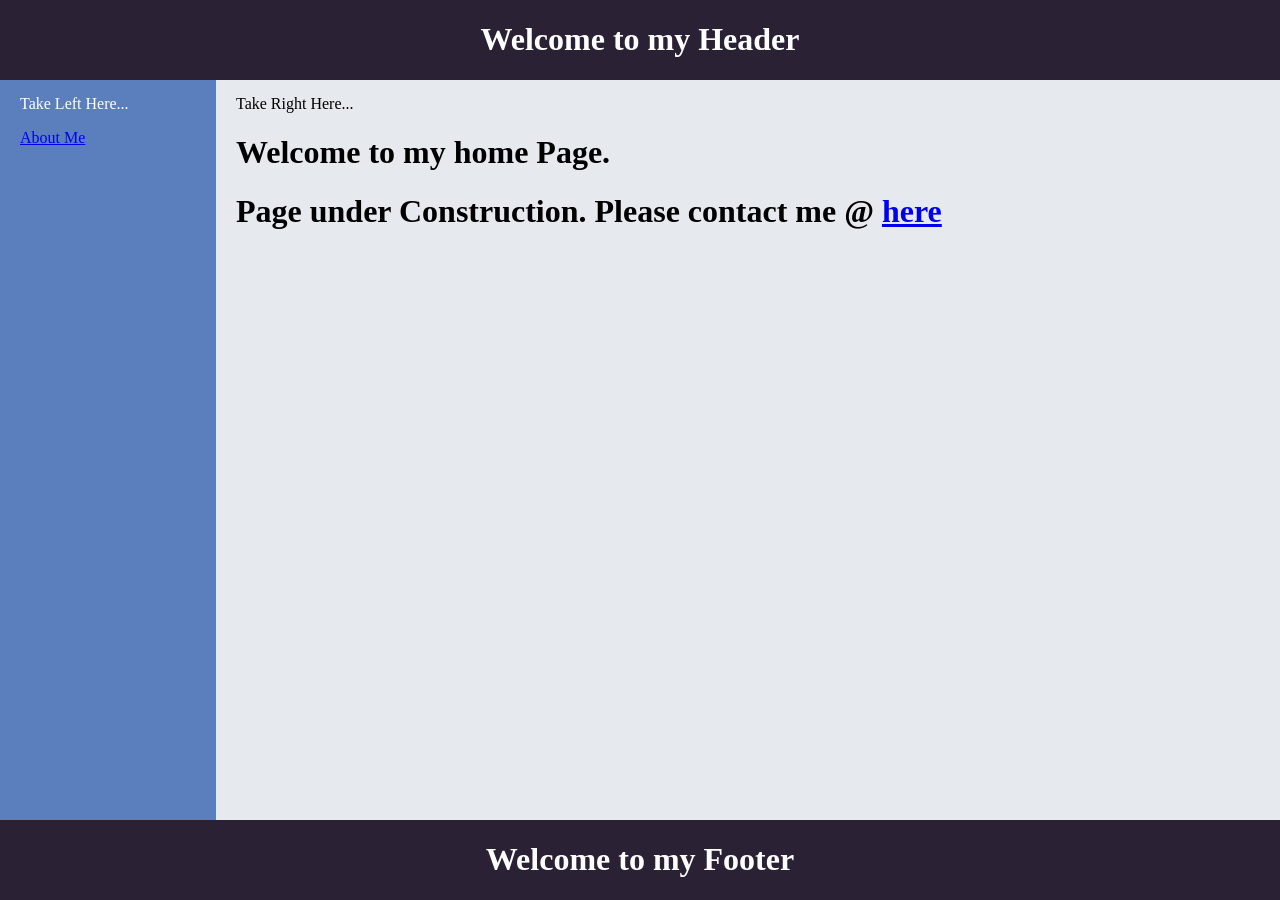
==== DigitalProfile/home.html @ 382fccf5 "Implemented webpage skeletal structure" ====
<!DOCTYPE html>
<html>
<head>
<link rel="stylesheet" href="css/home.css">
<meta charset="ISO-8859-1">
<title>Home</title>
</head>
<body>

	<div class="container">
		<header class="header">
			<h1>Welcome to my Header</h1>
		</header>
		<div class="split-container">
			<div class="split left">
				<h2>Left</h2>
				<p>Take Left Here...</p>
				<a href="#"><p>About Me</p></a>
			</div>
			<div class="split right">
				<h2>Right</h2>
				<p>Take Right Here...</p>
				<h1>Welcome to my home Page. </h1>
				<h1>Page under Construction. Please contact me &#64; <a href="mailto:svzvicky@gmail.com">here</a></h1>
				
			</div>
		</div>
		<footer class="footer">
			<h1>Welcome to my Footer</h1>
		</footer>
	</div>

</body>
</html>
---- DigitalProfile/css/home.css ----
@charset "ISO-8859-1";

header {
	position: fixed;
	top: 0;
	right: 0;
	width: 100%;
	background-color: #2a2135;
	color: white;
	text-align: center;
	z-index: 1;
	width: 100%;
	height: 80px;
}

.split-container {
	z-index: 2;
}

.split {
	width: 100%;
	height: 100%;
	position: fixed;
	padding: 20px;
}

.left {
	left: 0;
	width: 20%;
	background-color: #5b7fbd;
	color: white;
}

.right {
	right: 0;
	width: 80%;
	background-color: #e6e9ed;
	color: black;
}

footer {
	position: fixed;
	left: 0;
	bottom: 0;
	width: 100%;
	background-color: #2a2135;
	color: white;
	text-align: center;
	height: 80px;
}
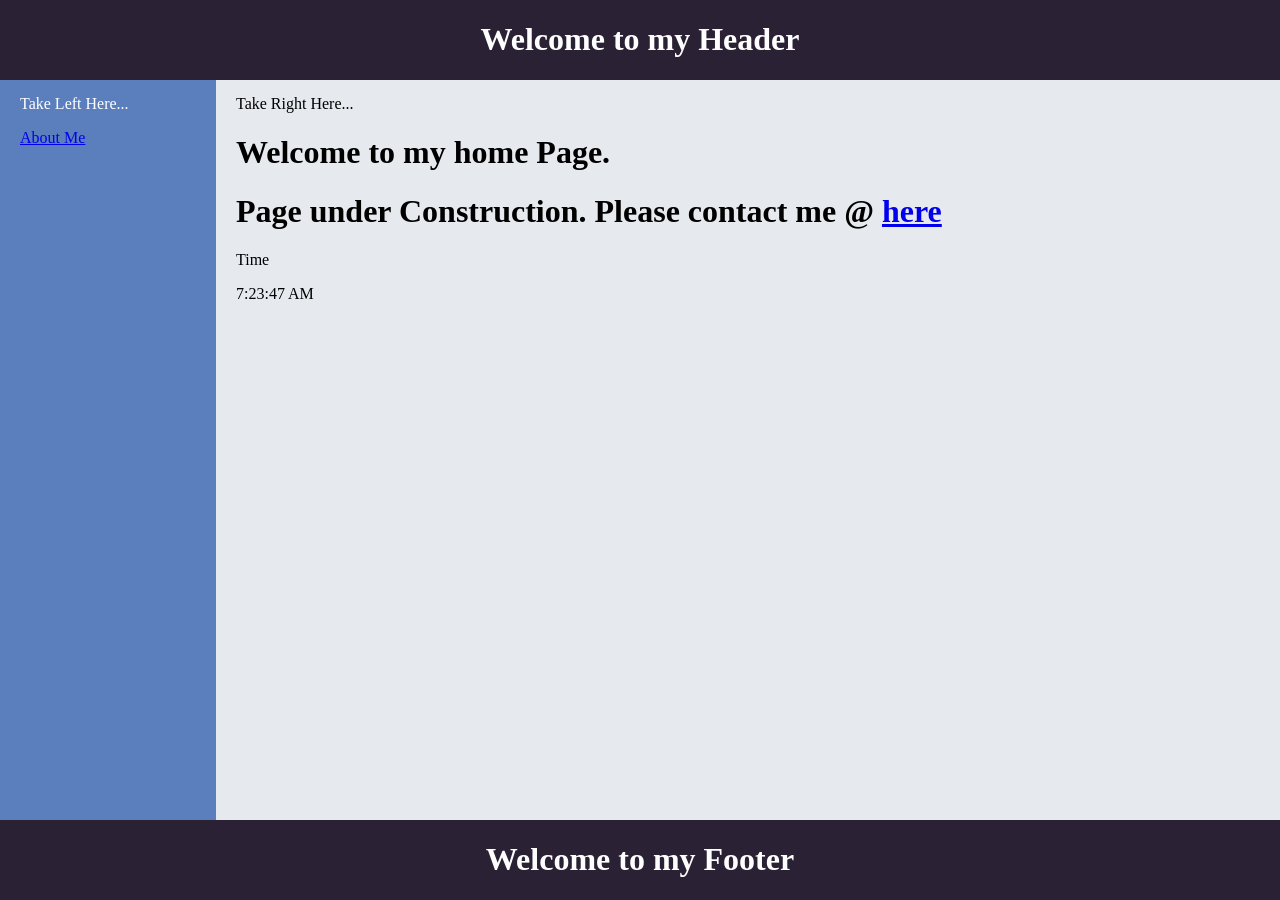
==== commit a48958a7: "Added Time via JS" ====
--- a/DigitalProfile/home.html
+++ b/DigitalProfile/home.html
@@ -2,6 +2,8 @@
 <html>
 <head>
 <link rel="stylesheet" href="css/home.css">
+<script src="scripts/time.js">
+</script>
 <meta charset="ISO-8859-1">
 <title>Home</title>
 </head>
@@ -23,6 +25,8 @@
 				<h1>Welcome to my home Page. </h1>
 				<h1>Page under Construction. Please contact me &#64; <a href="mailto:svzvicky@gmail.com">here</a></h1>
 				
+				<p>Time</p><p id="time"></p>
+				
 			</div>
 		</div>
 		<footer class="footer">
